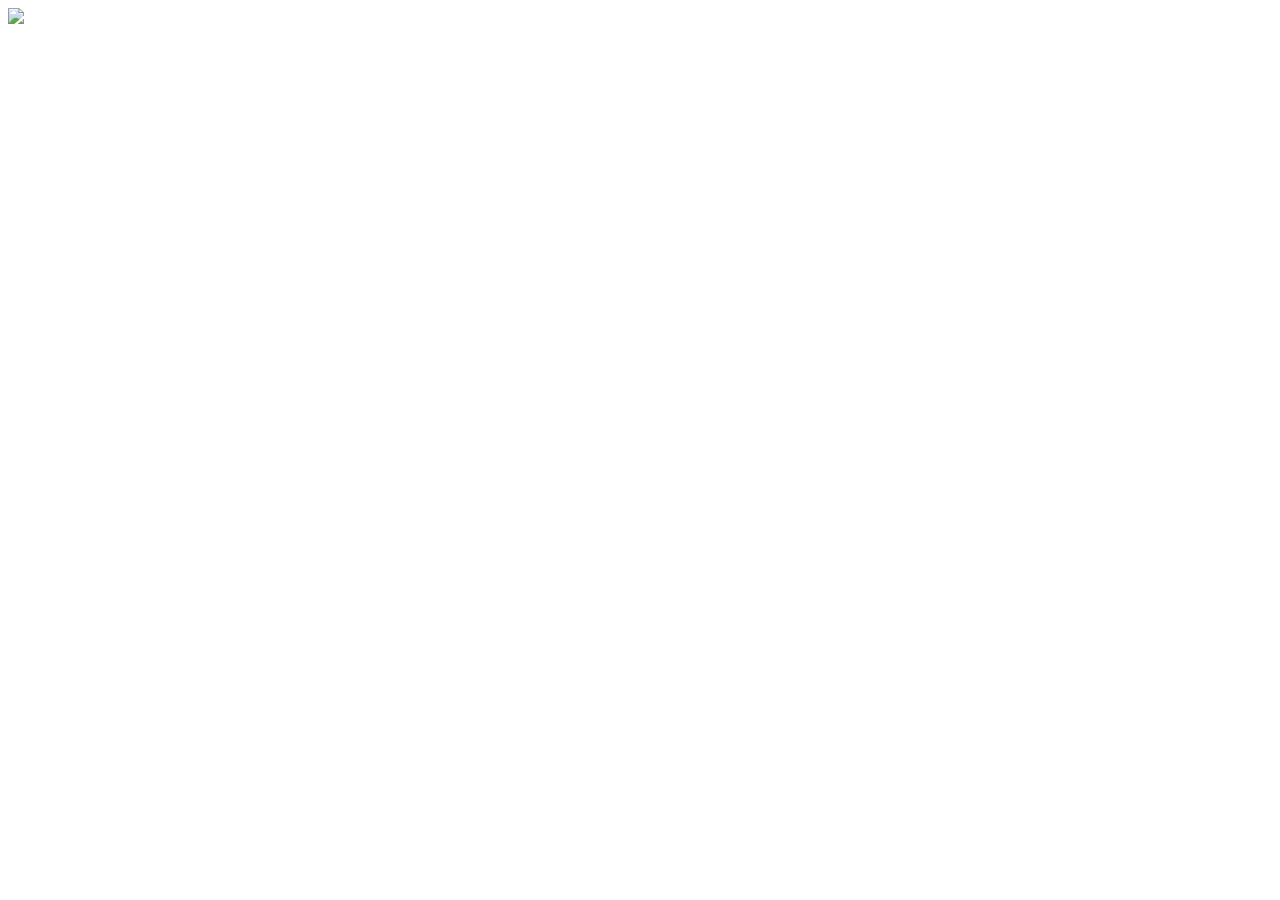
==== pages/index.html @ b4ca4cbc "começo" ====
<!DOCTYPE html>
<html lang="pt-br">
<head>
    <meta charset="UTF-8">
    <meta http-equiv="X-UA-Compatible" content="IE=edge">
    <meta name="viewport" content="width=device-width, initial-scale=1.0">
    <link rel="stylesheet" href="style\home.css">
    <title>Portfólio</title>
</head>
<body>
    <img src="style\images\header-image.jpg">
</body>
</html>
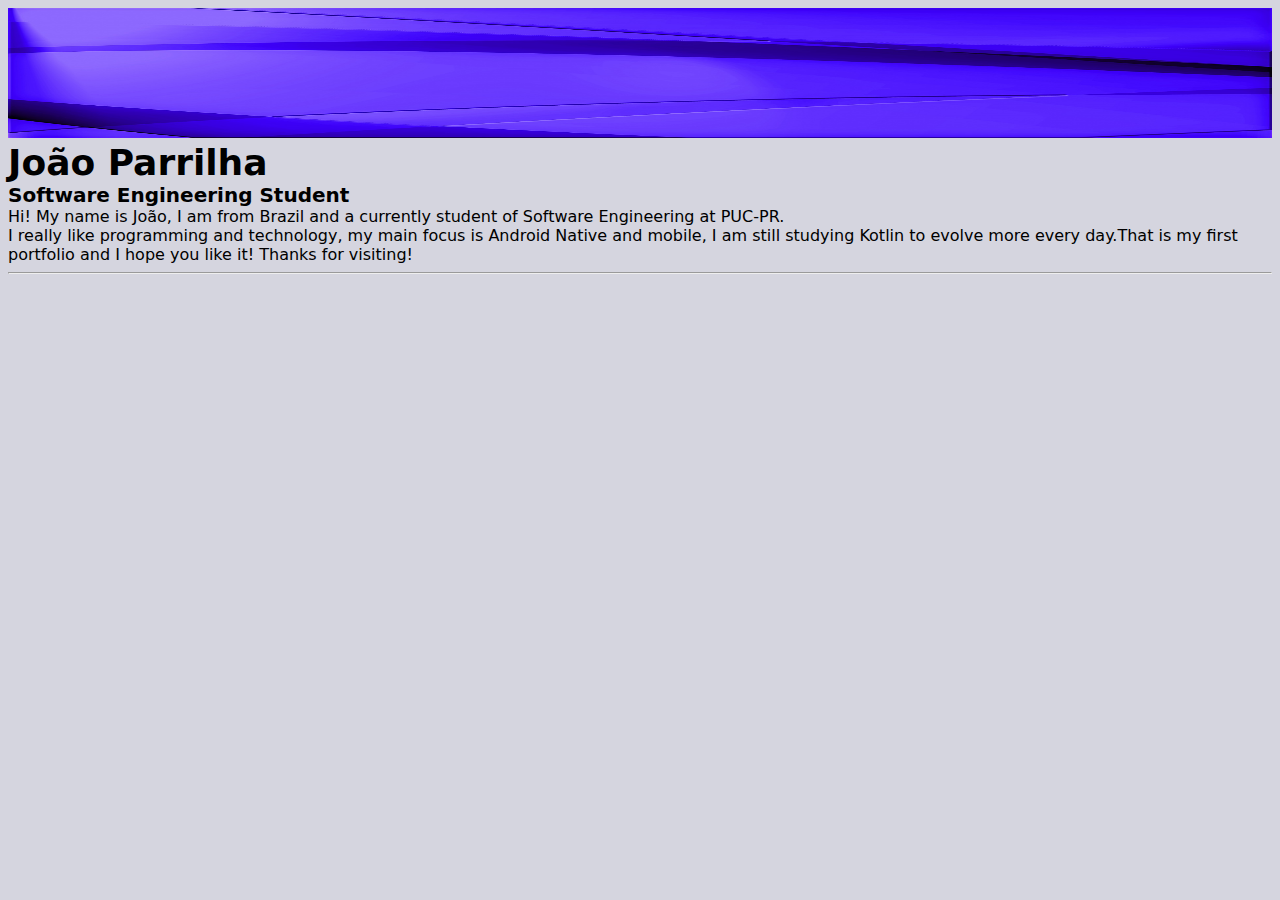
==== commit c551f1d4: "adição de apresentação" ====
--- a/pages/index.html
+++ b/pages/index.html
@@ -4,10 +4,20 @@
     <meta charset="UTF-8">
     <meta http-equiv="X-UA-Compatible" content="IE=edge">
     <meta name="viewport" content="width=device-width, initial-scale=1.0">
-    <link rel="stylesheet" href="style\home.css">
+    <link rel="stylesheet" href="\style\home.css">
     <title>Portfólio</title>
 </head>
 <body>
-    <img src="style\images\header-image.jpg">
-</body>
+    <header>
+        <img src="..\style\images\header-image.jpg" alt="header" id="header-image">
+    </header>
+    <section class="intro">
+       <div class="name">João Parrilha</div>
+       <div class="ocuppation">Software Engineering Student</div>
+       <div class="summary">Hi! My name is João, I am from Brazil and a currently student of Software Engineering at PUC-PR.<br> I really like programming and technology, my main focus is Android Native and mobile, I am still studying Kotlin to evolve more every day.That is my first portfolio and I hope you like it! Thanks for visiting!</div>
+       <hr> 
+    </section>
+    <section class="contact">
+        
+    </section>
 </html>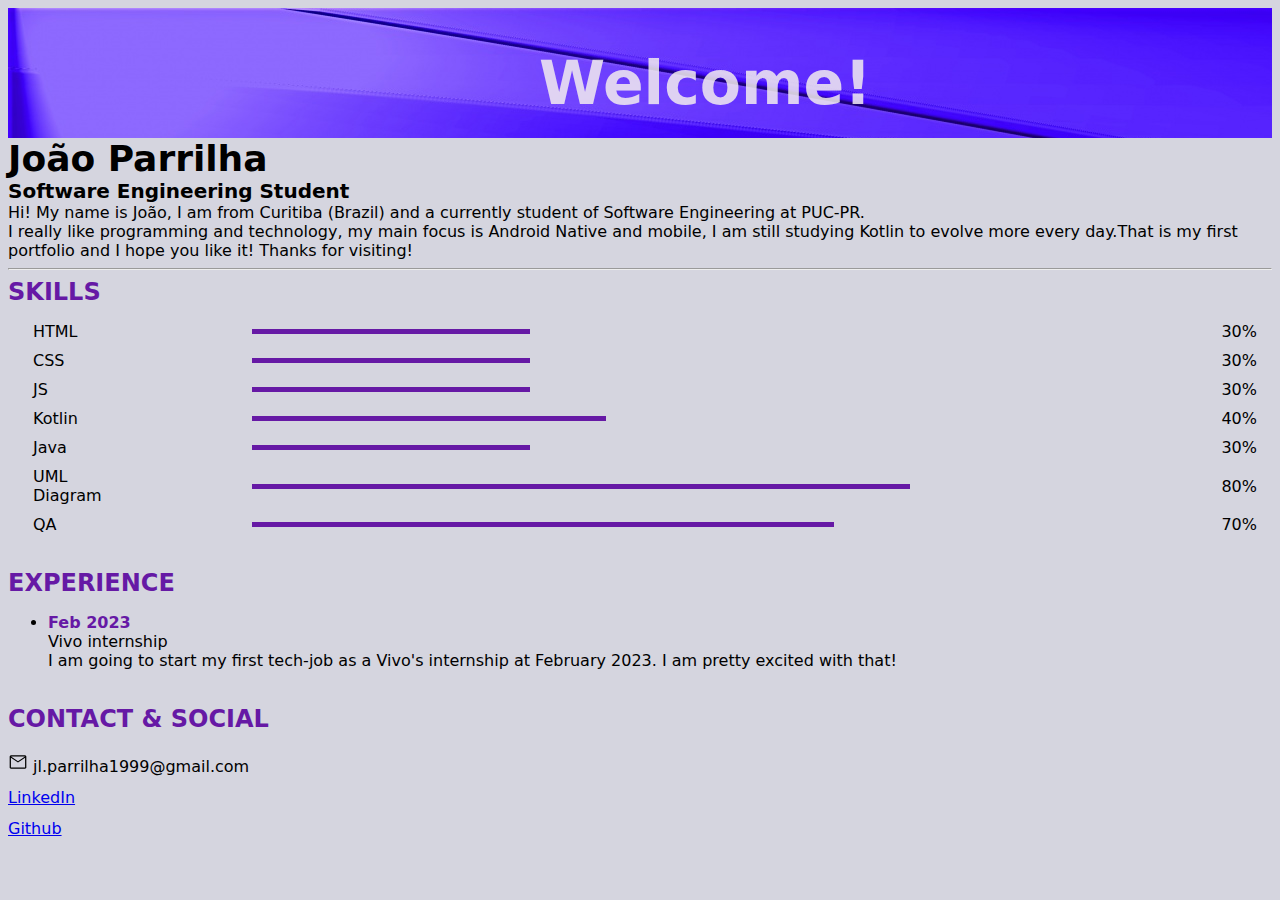
==== commit 60ffd59c: "adicionando novos elementos" ====
--- a/pages/index.html
+++ b/pages/index.html
@@ -9,15 +9,115 @@
 </head>
 <body>
     <header>
-        <img src="..\style\images\header-image.jpg" alt="header" id="header-image">
+            <h1>Welcome!</h1>
     </header>
     <section class="intro">
        <div class="name">João Parrilha</div>
        <div class="ocuppation">Software Engineering Student</div>
-       <div class="summary">Hi! My name is João, I am from Brazil and a currently student of Software Engineering at PUC-PR.<br> I really like programming and technology, my main focus is Android Native and mobile, I am still studying Kotlin to evolve more every day.That is my first portfolio and I hope you like it! Thanks for visiting!</div>
+       <div class="summary">Hi! My name is João, I am from Curitiba (Brazil) and a currently student of Software Engineering at PUC-PR.<br> I really like programming and technology, my main focus is Android Native and mobile, I am still studying Kotlin to evolve more every day.That is my first portfolio and I hope you like it! Thanks for visiting!</div>
        <hr> 
     </section>
-    <section class="contact">
-        
+    <section>
+        <div class="subheading">Skills</div>
+        <div class="skills">
+            <ul>
+                <li>
+                    <div class="skill_name">
+                        HTML
+                    </div>
+                    <div class="skill_prog">
+                        <span style="width: 30%;"></span>
+                    </div>
+                    <div class="skill_per">30%</div>
+                </li>
+                <li>
+                    <div class="skill_name">
+                        CSS
+                    </div>
+                    <div class="skill_prog">
+                        <span style="width: 30%;"></span>
+                    </div>
+                    <div class="skill_per">30%</div>
+                </li>
+                <li>
+                    <div class="skill_name">
+                        JS
+                    </div>
+                    <div class="skill_prog">
+                        <span style="width: 30%;"></span>
+                    </div>
+                    <div class="skill_per">30%</div>
+                </li>
+                <li>
+                    <div class="skill_name">
+                        Kotlin
+                    </div>
+                    <div class="skill_prog">
+                        <span style="width: 40%;"></span>
+                    </div>
+                    <div class="skill_per">40%</div>
+                </li>
+                <li>
+                    <div class="skill_name">
+                        Java
+                    </div>
+                    <div class="skill_prog">
+                        <span style="width: 30%;"></span>
+                    </div>
+                    <div class="skill_per">30%</div>
+                </li>
+                <li>
+                    <div class="skill_name">
+                        UML Diagram
+                    </div>
+                    <div class="skill_prog">
+                        <span style="width: 80%;"></span>
+                    </div>
+                    <div class="skill_per">80%</div>
+                </li>
+                <li>
+                    <div class="skill_name">
+                        QA
+                    </div>
+                    <div class="skill_prog">
+                        <span style="width: 70%;"></span>
+                    </div>
+                    <div class="skill_per">70%</div>
+                </li>
+            </ul>
+        </div>
+    </section>
+    <br>
+    <section>
+        <div class="subheading">Experience</div>
+        <div>
+            <ul>
+                <li>
+                    <div class="date"> Feb 2023</div> 
+                    <div class="jobinfo">
+                        <div class="jobtitle">Vivo internship</div> 
+                    <div class ="jobdesc">I am going to start my first tech-job as a Vivo's internship at February 2023. I am pretty excited with that!</div>
+                    </div>
+                </li>
+            </ul>
+        </div>
+    </section>
+    <br>
+    <section>
+        <div class="subheading">Contact & social</div>
+        <br>
+        <div class="contact">
+            <img src="../style/images/mail-image.svg" alt="e-mail" class="icon"> jl.parrilha1999@gmail.com
+        </div>
+        <div class="social">
+            <a href="https://www.linkedin.com/in/joaoparrilha/" target="_blank">
+                <div class="icon">
+                    <div class="linkedin">LinkedIn</div>
+               </div>
+            </a>
+           <a href="githublink" target="_blank">
+               <div class = "icon">
+                 <div class="github">Github</div>
+        </div>
     </section>
 </html>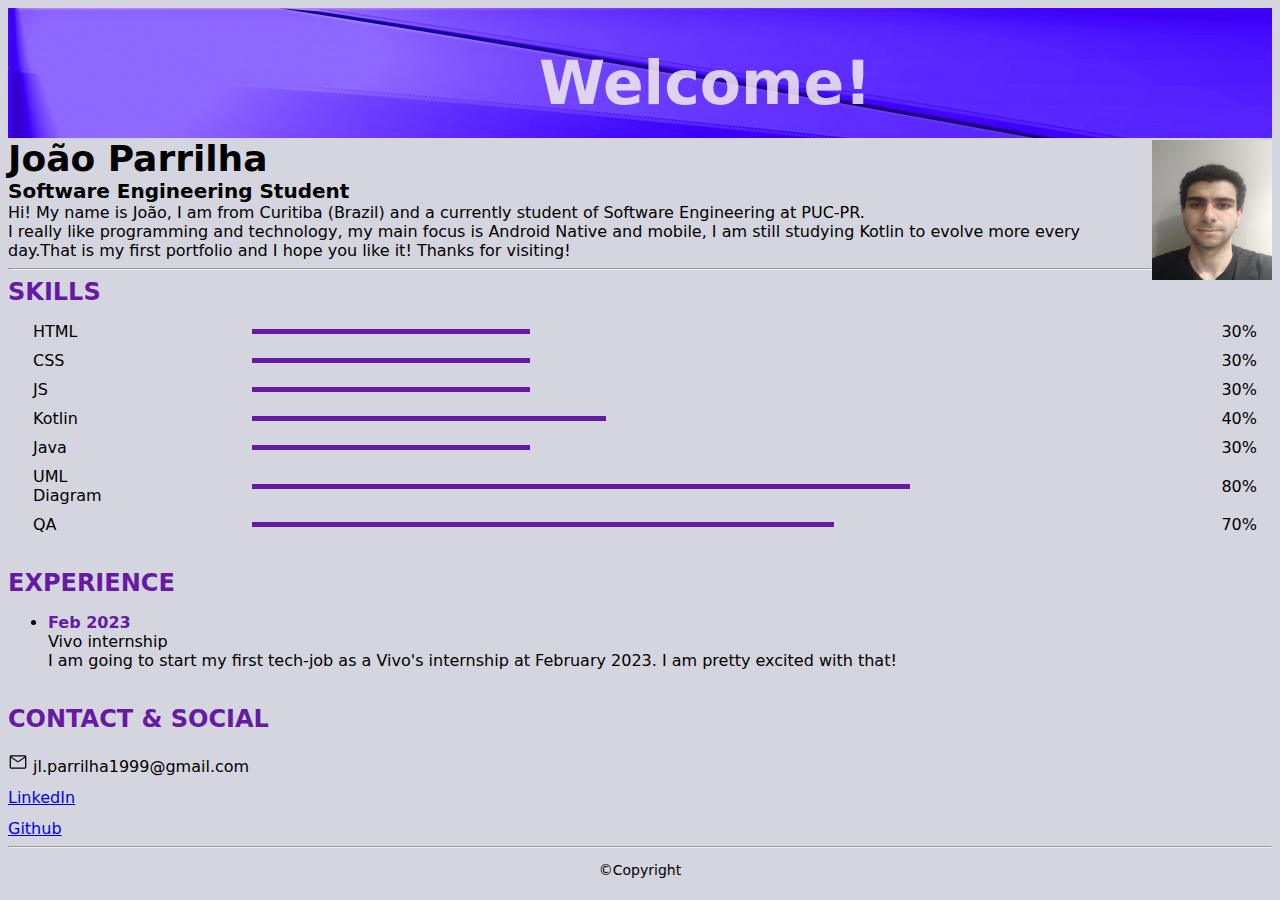
==== commit 65f99f17: "adicionando foto e footer" ====
--- a/pages/index.html
+++ b/pages/index.html
@@ -12,6 +12,7 @@
             <h1>Welcome!</h1>
     </header>
     <section class="intro">
+        <img src="../style/images/image-joao.jpg" alt="" width="120px" height="140px">
        <div class="name">João Parrilha</div>
        <div class="ocuppation">Software Engineering Student</div>
        <div class="summary">Hi! My name is João, I am from Curitiba (Brazil) and a currently student of Software Engineering at PUC-PR.<br> I really like programming and technology, my main focus is Android Native and mobile, I am still studying Kotlin to evolve more every day.That is my first portfolio and I hope you like it! Thanks for visiting!</div>
@@ -115,9 +116,15 @@
                     <div class="linkedin">LinkedIn</div>
                </div>
             </a>
-           <a href="githublink" target="_blank">
+           <a href="https://github.com/joaoparrilha" target="_blank">
                <div class = "icon">
                  <div class="github">Github</div>
+               </div>
+           </a>    
         </div>
+        <hr>
     </section>
+    <footer>
+        <p>&copy;Copyright</p>
+    </footer>
 </html>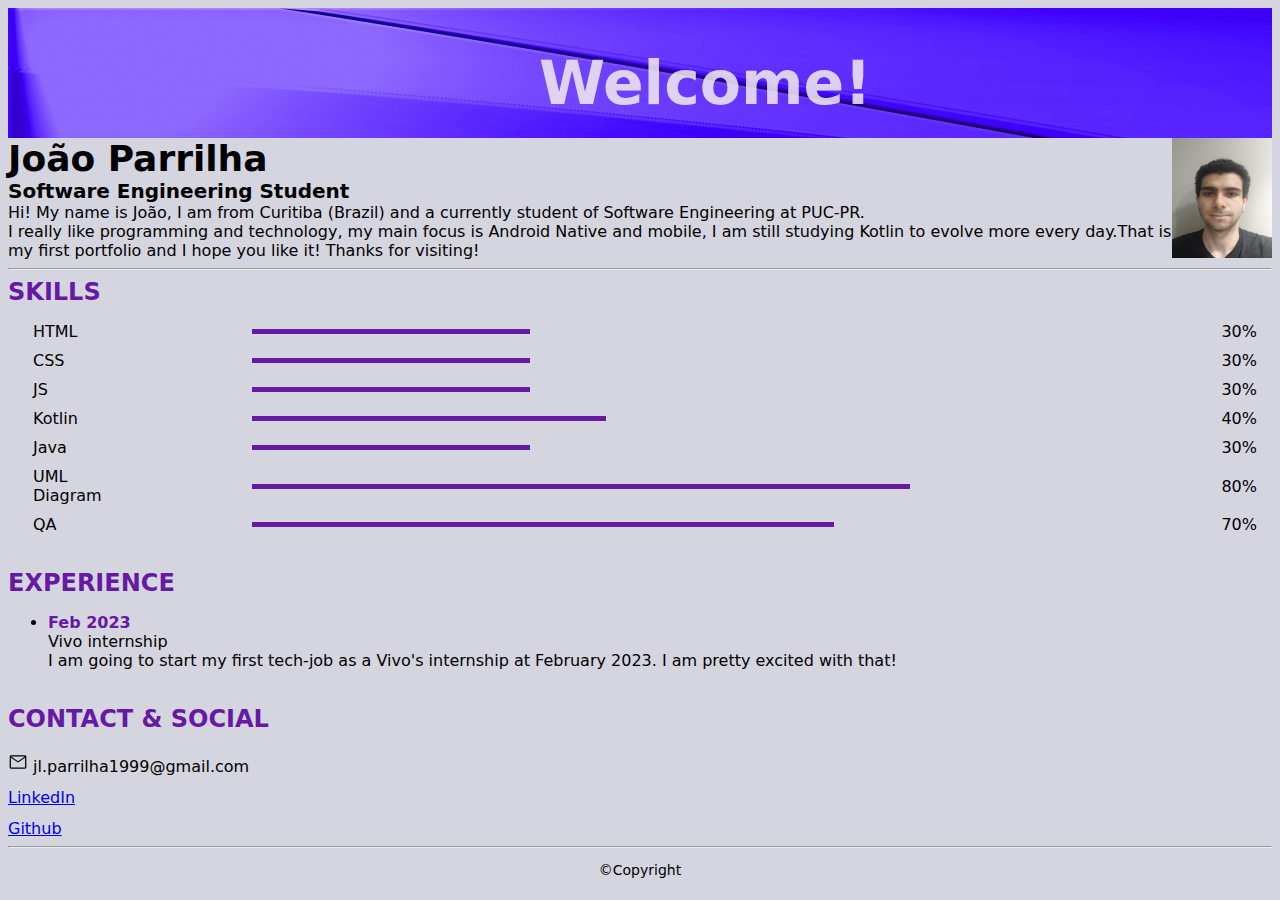
==== commit e6fa07c8: "arrumando imagem" ====
--- a/pages/index.html
+++ b/pages/index.html
@@ -12,7 +12,7 @@
             <h1>Welcome!</h1>
     </header>
     <section class="intro">
-        <img src="../style/images/image-joao.jpg" alt="" width="120px" height="140px">
+        <img src="../style/images/image-joao.jpg" alt="" width="100px" height="120px">
        <div class="name">João Parrilha</div>
        <div class="ocuppation">Software Engineering Student</div>
        <div class="summary">Hi! My name is João, I am from Curitiba (Brazil) and a currently student of Software Engineering at PUC-PR.<br> I really like programming and technology, my main focus is Android Native and mobile, I am still studying Kotlin to evolve more every day.That is my first portfolio and I hope you like it! Thanks for visiting!</div>
